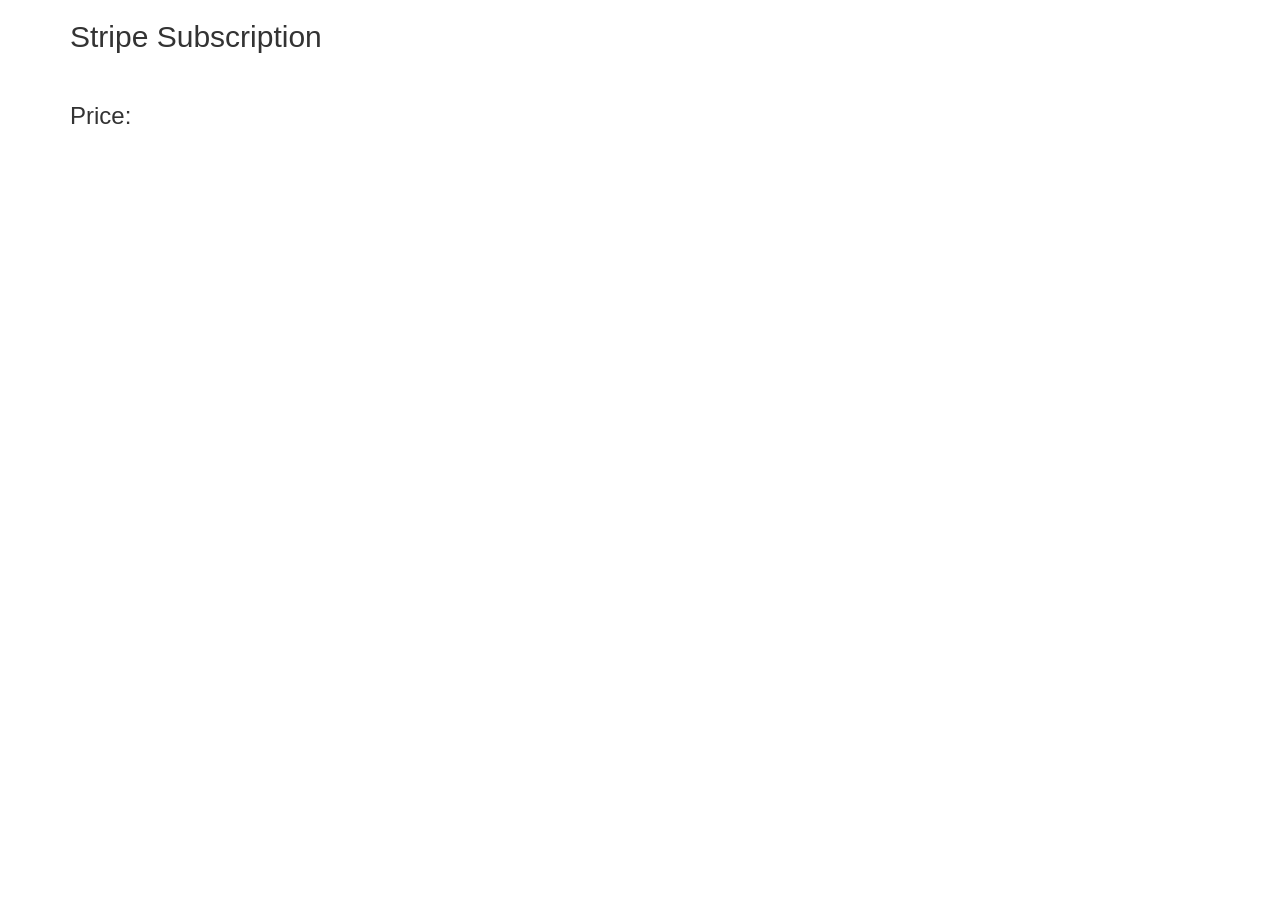
==== src/main/resources/templates/checkout.html @ cc9cf8e3 "first commit" ====
<!DOCTYPE html>
<html xmlns:th='http://www.thymeleaf.org'>
<head>
    <title> Stripe Subscription </title>
    <meta charset="utf-8">
    <meta name="viewport" content="width=device-width, initial-scale=1">

    <link rel="stylesheet" href="https://maxcdn.bootstrapcdn.com/bootstrap/3.4.1/css/bootstrap.min.css">
    <script src="https://maxcdn.bootstrapcdn.com/bootstrap/3.4.1/js/bootstrap.min.js"></script>

    <style>
            body {
                font-family: 'arial';
            }
            #checkout-form input,
            #checkout-form button {
                display: block;
                margin: 0px;
            }


    </style>
</head>
<body>
<div th:replace="fragments/header :: header"></div>
<div class="content-wrapper">
    <div class="container">
        <form action='/stripe/charge' method='POST' id='checkout-form'>
            <div class="box-body">
                <div class="row col-md-12">
                    <h2> Stripe Subscription </h2> <br/>
                    <input type='hidden' th:value='${amount}' name='amount'/>
                    <label> <h3> Price: <span th:text='${amount/100}'/></h3></label>
                    <script
                            src='https://checkout.stripe.com/checkout.js'
                            class='stripe-button'
                            th:attr='data-key=${stripePublicKey},
                         data-amount=${amount},
                         data-currency=${currency}'
                            data-name='Stripe Payment'
                            data-description='Spring course checkout'
                            data-locale='auto'
                            data-zip-code='false'>
                    </script>
                </div>
            </div>
        </form>
    </div>
</div>
</body>
</html>
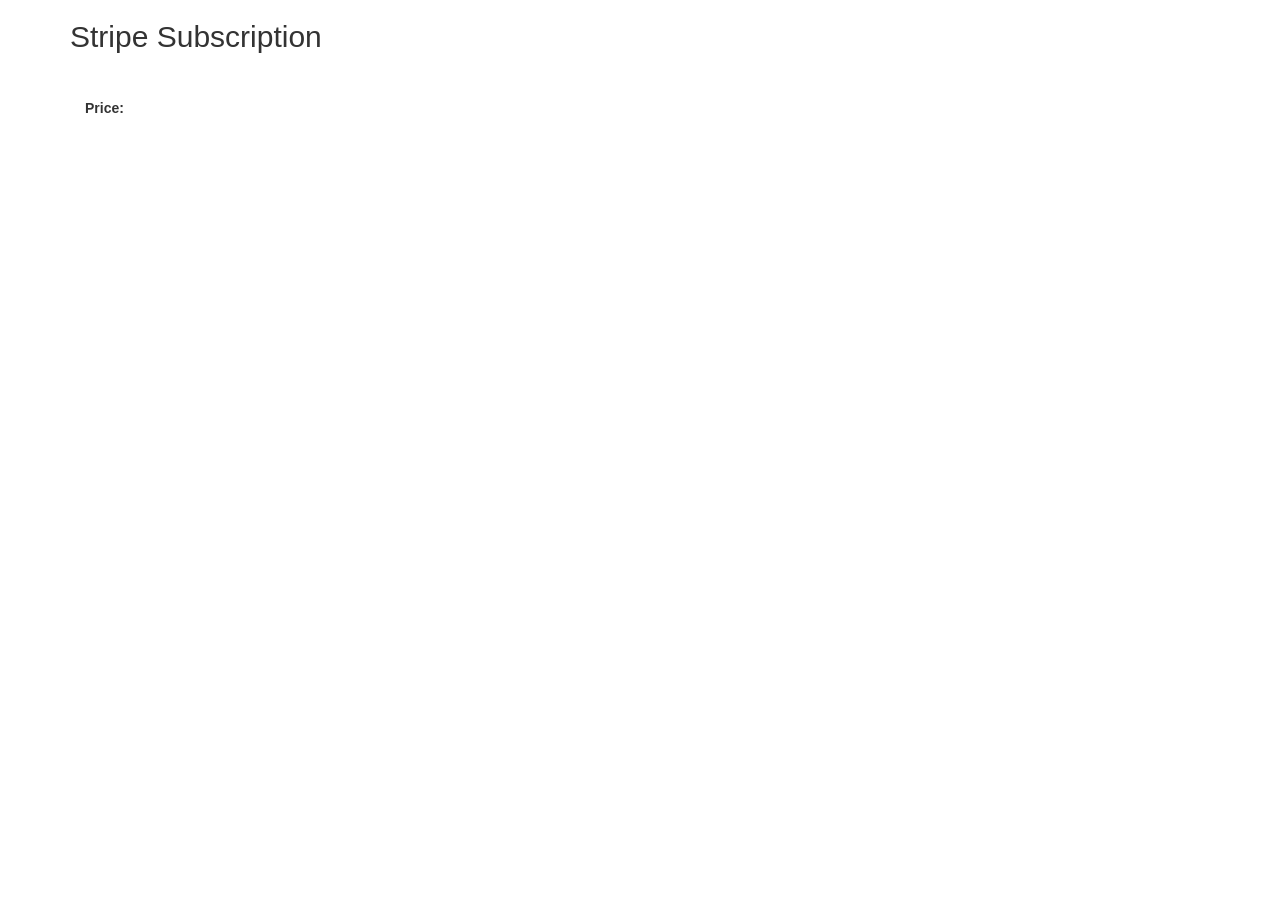
==== commit 2d7acdf9: "first commit" ====
--- a/src/main/resources/templates/checkout.html
+++ b/src/main/resources/templates/checkout.html
@@ -1,11 +1,12 @@
 <!DOCTYPE html>
-<html xmlns:th='http://www.thymeleaf.org'>
+<html xmlns='http://www.w3.org/1999/xhtml' xmlns:th='http://www.thymeleaf.org'>
 <head>
     <title> Stripe Subscription </title>
     <meta charset="utf-8">
     <meta name="viewport" content="width=device-width, initial-scale=1">
 
     <link rel="stylesheet" href="https://maxcdn.bootstrapcdn.com/bootstrap/3.4.1/css/bootstrap.min.css">
+    <script src="https://ajax.googleapis.com/ajax/libs/jquery/3.5.1/jquery.min.js"></script>
     <script src="https://maxcdn.bootstrapcdn.com/bootstrap/3.4.1/js/bootstrap.min.js"></script>
 
     <style>
@@ -15,22 +16,26 @@
             #checkout-form input,
             #checkout-form button {
                 display: block;
-                margin: 0px;
+                margin: 12px;
             }
-
 
     </style>
 </head>
 <body>
-<div th:replace="fragments/header :: header"></div>
-<div class="content-wrapper">
-    <div class="container">
-        <form action='/stripe/charge' method='POST' id='checkout-form'>
-            <div class="box-body">
-                <div class="row col-md-12">
+<div class="container">
+    <form action='/stripe/charge' method='POST' id='checkout-form'>
+        <div class="box-body">
+            <div class="row col-md-12">
+                <div class="form-group">
+
                     <h2> Stripe Subscription </h2> <br/>
+
+                </div>
+            </div>
+            <div class="row col-md-12">
+                <div class="col-md-8">
                     <input type='hidden' th:value='${amount}' name='amount'/>
-                    <label> <h3> Price: <span th:text='${amount/100}'/></h3></label>
+                    <label>Price:<span th:text='${amount/100}'/></label>
                     <script
                             src='https://checkout.stripe.com/checkout.js'
                             class='stripe-button'
@@ -44,8 +49,8 @@
                     </script>
                 </div>
             </div>
-        </form>
-    </div>
+        </div>
+    </form>
 </div>
 </body>
 </html>
